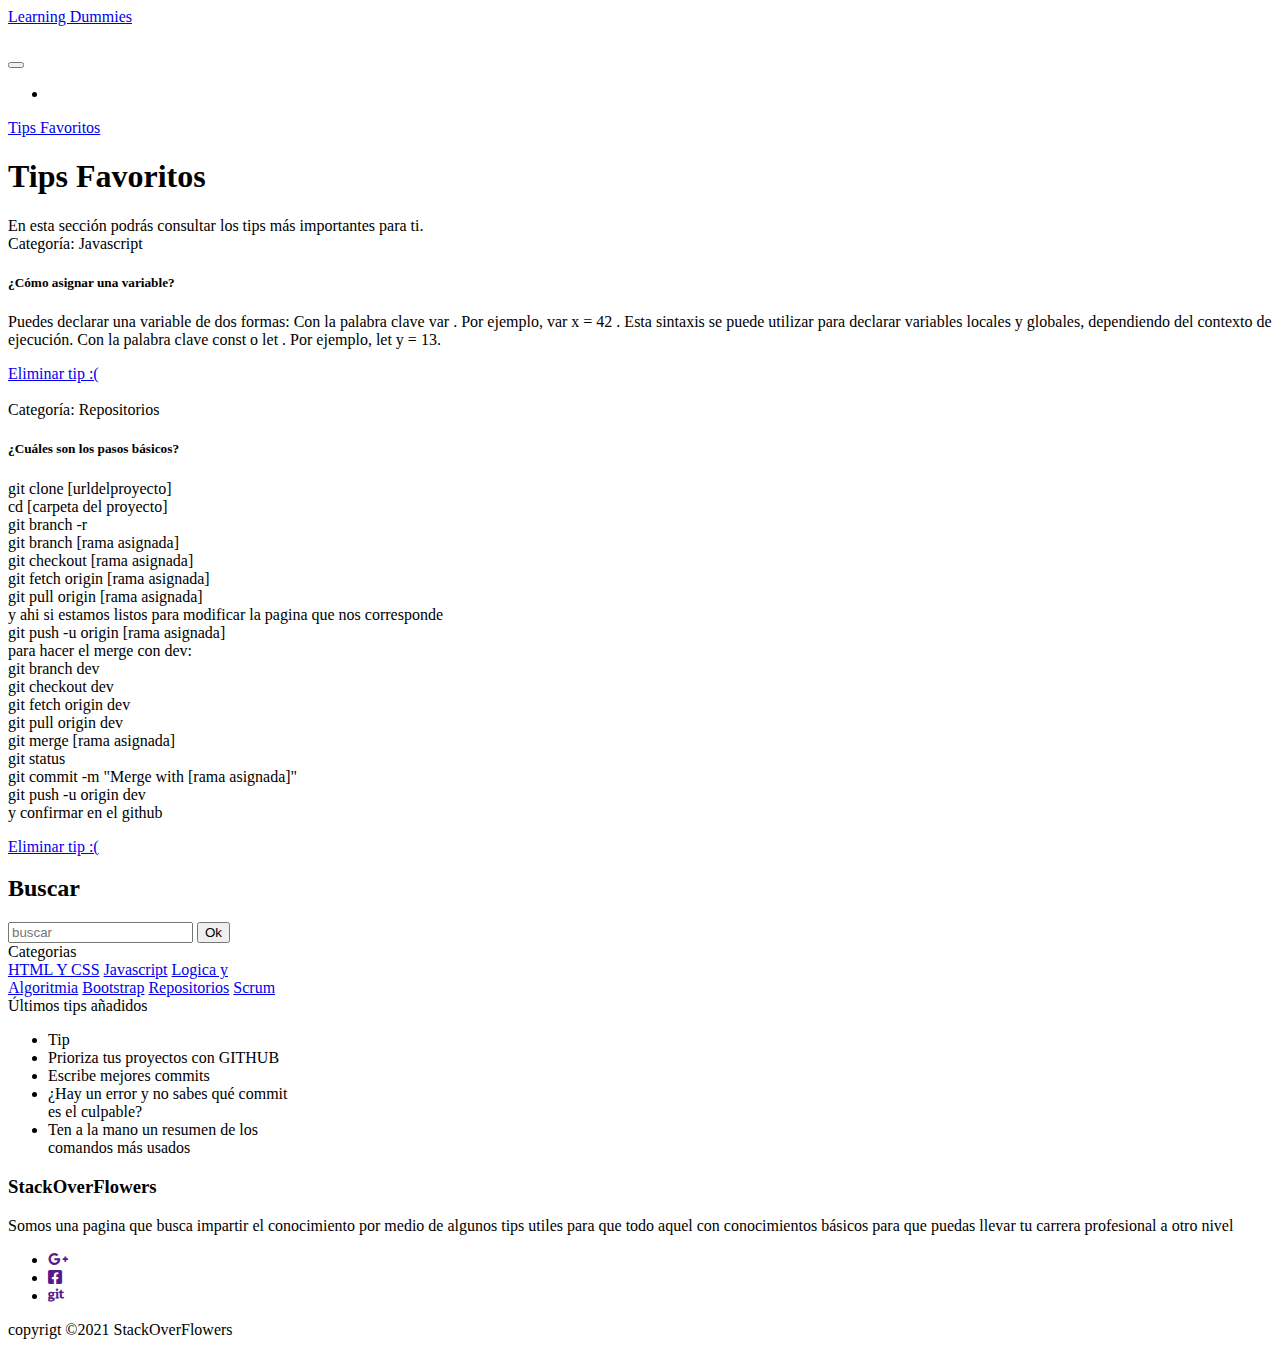
==== favorites.html @ 2cf2bc36 "more" ====
<!DOCTYPE html>
<html lang="es">

<head>
    <meta charset="UTF-8">
    <meta http-equiv="X-UA-Compatible" content="IE=edge">
    <meta name="viewport" content="width=device-width, initial-scale=1.0">
    <title>Tips Favoritos</title>
    <link href="https://cdn.jsdelivr.net/npm/bootstrap@5.0.2/dist/css/bootstrap.min.css" rel="stylesheet"
        integrity="sha384-EVSTQN3/azprG1Anm3QDgpJLIm9Nao0Yz1ztcQTwFspd3yD65VohhpuuCOmLASjC" crossorigin="anonymous">
    <link rel="stylesheet" href="https://cdnjs.cloudflare.com/ajax/libs/font-awesome/5.15.3/css/all.min.css">
    <link rel="stylesheet" href="./assets/CSS/estilosblog.css">
</head>

<body>
    <nav class="navbar navbar-expand-lg  bg-dark">
        <div class="container-fluid">
            <a class="navbar-brand" href="./index.html">Learning Dummies</a>
            <div class="bienvenido">
                <div>
                    <h6 class="bienvenida" id="bienvenida"></h6>
                </div>
            </div>
            <button class="navbar-toggler" type="button" data-bs-toggle="collapse"
                data-bs-target="#navbarSupportedContent" aria-controls="navbarSupportedContent" aria-expanded="false"
                aria-label="Toggle navigation">
                <span class="navbar-toggler-icon"></span>
            </button>
            <div class="collapse navbar-collapse" id="navbarSupportedContent">
                <ul class="navbar-nav me-auto mb-2 mb-lg-0">
                    <li class="nav-item dropdown">
                </ul>
            </div>
            <li class="nav-item">
                <a class="nav-link active" aria-current="page" href="./favorites.html">Tips Favoritos</a>
            </li>
        </div>
    </nav>
    <section id="principal" class="principal">
        <section id="publicaciones" class="publicaciones">
            <div class="container mb-4">
                <h1>Tips Favoritos</h1>
                <span>En esta sección podrás consultar los tips más importantes para ti.</span>
            </div>

            <div class="container-fluid" id="main-content">
                <div class="container" id="container">
                    <div class="row">
                        <div class="col-12">
                            <div class="card">
                                <div class="card-header">
                                    Categoría: Javascript
                                </div>
                                <div class="card-body">
                                    <h5 class="card-title">¿Cómo asignar una variable?</h5>
                                    <p class="card-text">
                                        Puedes declarar una variable de dos formas:
                                        Con la palabra clave var . Por ejemplo, var x = 42 . Esta sintaxis se puede
                                        utilizar para declarar variables locales y globales, dependiendo del contexto de
                                        ejecución.
                                        Con la palabra clave const o let . Por ejemplo, let y = 13.
                                    </p>
                                    <a href="#" class="btn btn-danger">Eliminar tip :(</a>
                                </div>
                            </div>
                            <br>
                            <div class="card">
                                <div class="card-header">
                                    Categoría: Repositorios
                                </div>
                                <div class="card-body">
                                    <h5 class="card-title">¿Cuáles son los pasos básicos?</h5>
                                    <p class="card-text">
                                        git clone [urldelproyecto]<br>
                                        cd [carpeta del proyecto]<br>
                                        git branch -r <br>
                                        git branch [rama asignada]<br>
                                        git checkout [rama asignada]<br>
                                        git fetch origin [rama asignada]<br>
                                        git pull origin [rama asignada]<br>
                                        y ahi si estamos listos para modificar la pagina que nos corresponde<br>
                                        git push -u origin [rama asignada]<br>
                                        para hacer el merge con dev:<br>
                                        git branch dev<br>
                                        git checkout dev<br>
                                        git fetch origin dev<br>
                                        git pull origin dev<br>
                                        git merge [rama asignada]<br>
                                        git status<br>
                                        git commit -m "Merge with [rama asignada]"<br>
                                        git push -u origin dev<br>
                                        y confirmar en el github<br>
                                    </p>
                                    <a href="#" class="btn btn-danger">Eliminar tip :(</a>
                                </div>
                            </div>

                        </div>

        </section>

        <section id="sidebar" class="sidebar p-3">
           
            <section id="buscar" class="buscar">
                <h2 class="encabezado-sidebar">Buscar</h2>
                <form action="">
                    <input type="text" name="buscar" placeholder="buscar">
                    <button class="boton">Ok</button>
                </form>
            </section>
        
            <div class="card categorias" style="width: 18rem">
                <div class="card-header text-white encabezado-sidebar">
                    Categorias
                </div>

                <a href="moduloHtmlCss.html" class="enlace-sidebar" target="_blank">HTML Y CSS</a>
                <a href="javaScript.html" class="enlace-sidebar" target="_blank">Javascript</a>
                <a href="logica.html" class="enlace-sidebar" target="_blank">Logica y Algoritmia</a>
                <a href="bootstrap.html" class="enlace-sidebar" target="_blank">Bootstrap</a>
                <a href="repos.html" class="enlace-sidebar" target="_blank">Repositorios</a>
                <a href="scrum.html" class="enlace-sidebar" target="_blank">Scrum</a>
            </div>
            <div class="card categorias" style="width: 18rem">
                <div class="card-header text-white encabezado-sidebar">
                    Últimos tips añadidos
                </div>
                <ul class="list-group list-group-flush">
                    <li class="list-group-item">Tip</li>
                    <li class="list-group-item">Prioriza tus proyectos con GITHUB</li>
                    <li class="list-group-item">Escribe mejores commits</li>
                    <li class="list-group-item">¿Hay un error y no sabes qué commit es el culpable?</li>
                    <li class="list-group-item">Ten a la mano un resumen de los comandos más usados</li>
                </ul>
            </div>
        </section>
    </section>

    <footer>
        <div class="footer-content">
            <h3>StackOverFlowers</h3>
            <p>Somos una pagina que busca impartir el conocimiento por medio de algunos tips utiles para que todo aquel
                con conocimientos básicos para que puedas llevar tu carrera profesional a otro nivel</p>
            <ul class="socials">
                <li><a href=""><i class="fab fa-google-plus-g"></i></a></li>
                <li><a href=""><i class="fab fa-facebook-square"></i></a></li>
                <li><a href=""><i class="fab fa-git"></i></a></li>
            </ul>
        </div>
        <div class="footer-bottom">
            <p>copyrigt &copy;2021 StackOverFlowers</p>
        </div>
    </footer>
    <script src="/assets/JS/script3.js"></script>
    <script src="./assets/js/script6.js"></script>
</body>

</html>
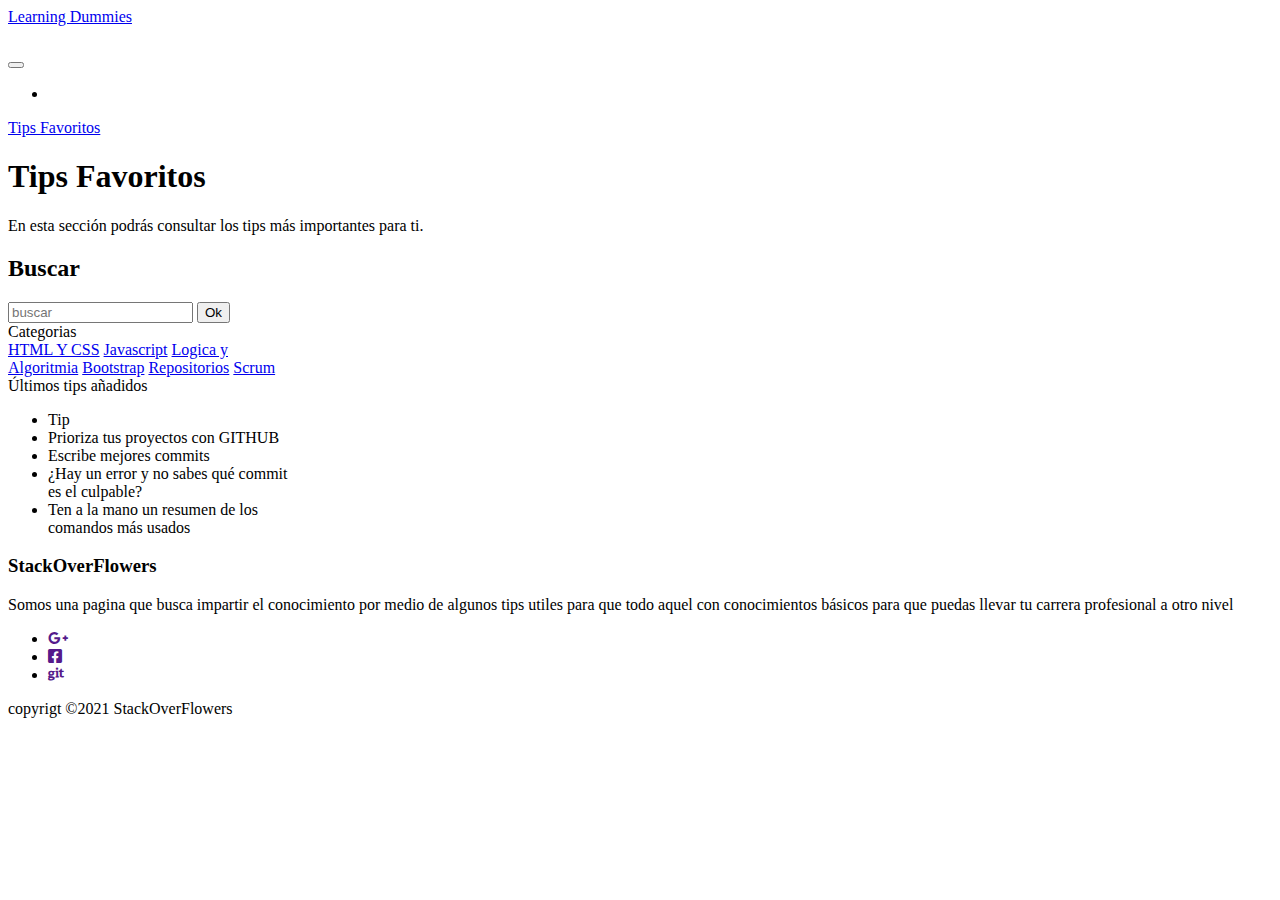
==== commit 98d5a47e: "more" ====
--- a/favorites.html
+++ b/favorites.html
@@ -153,6 +153,7 @@
     </footer>
     <script src="/assets/JS/script3.js"></script>
     <script src="./assets/js/script6.js"></script>
+    <script src="./assets/js/script7.js"></script>
 </body>
 
 </html>